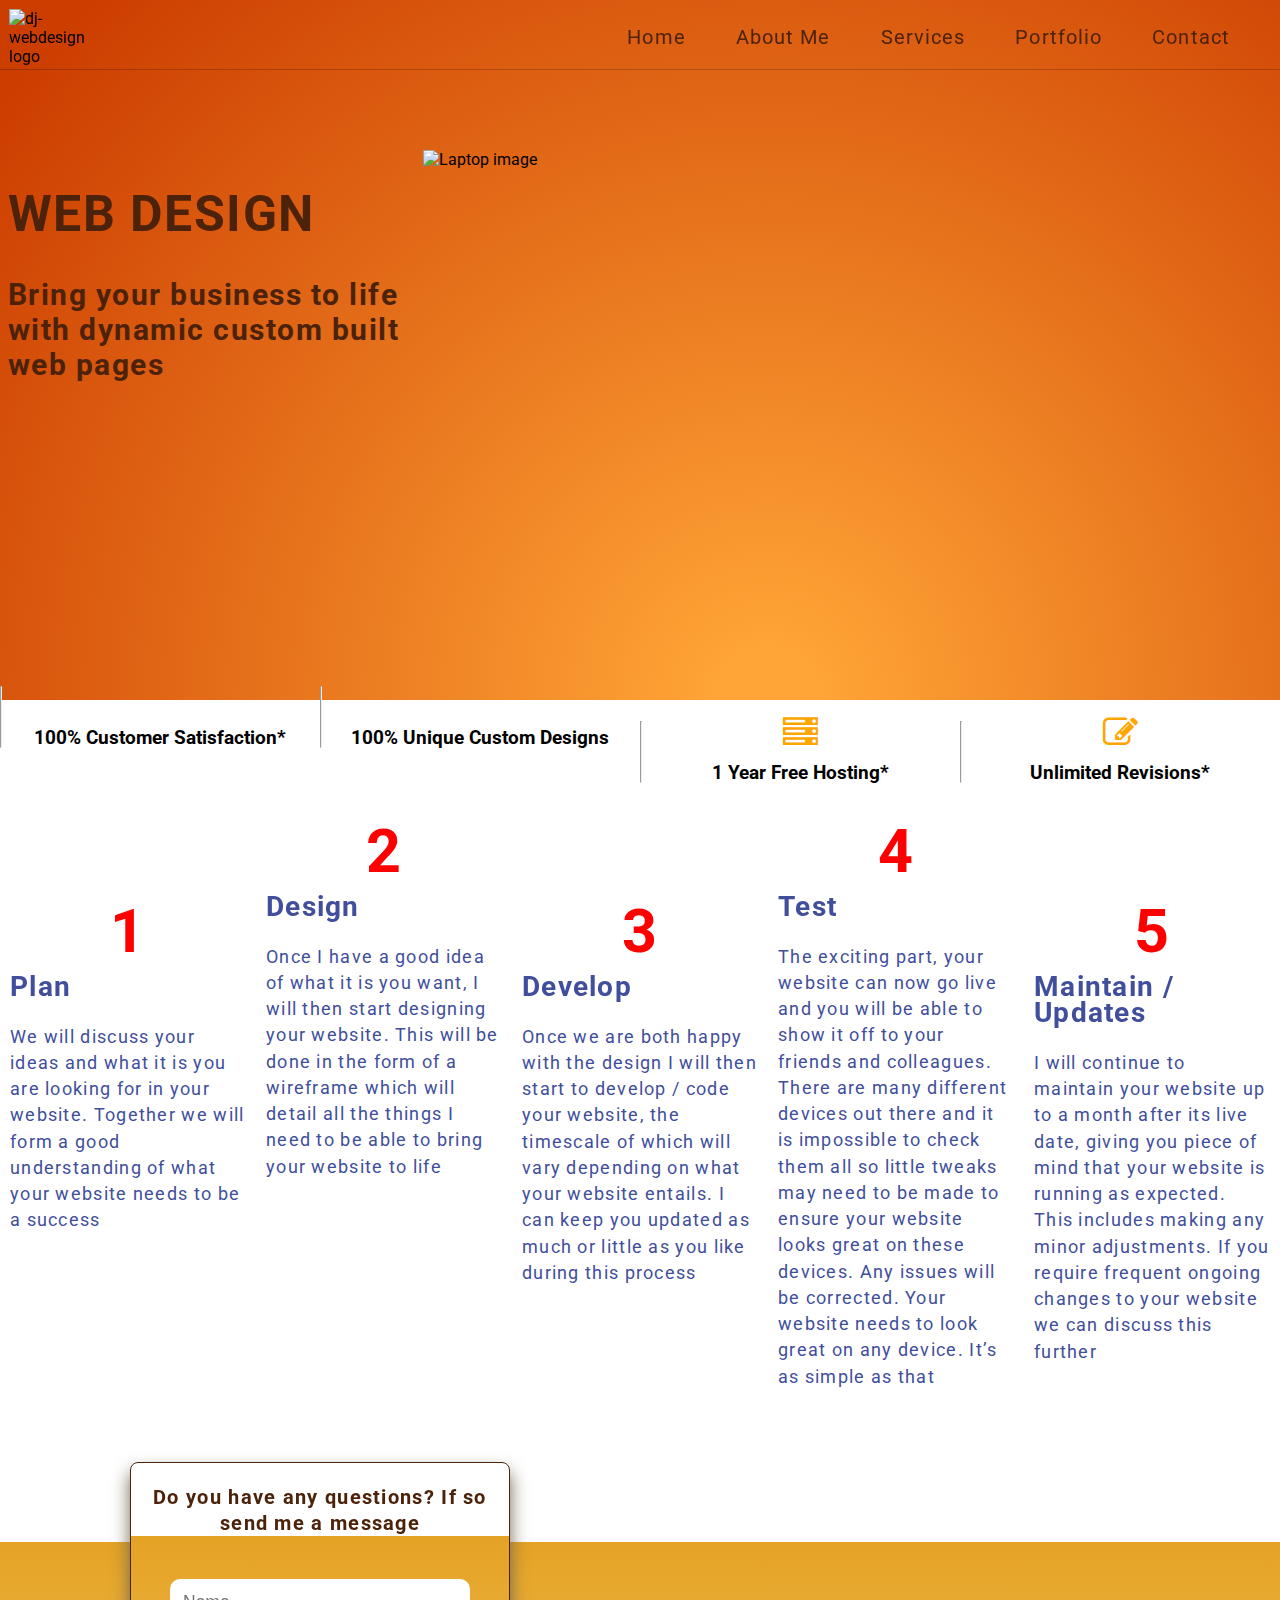
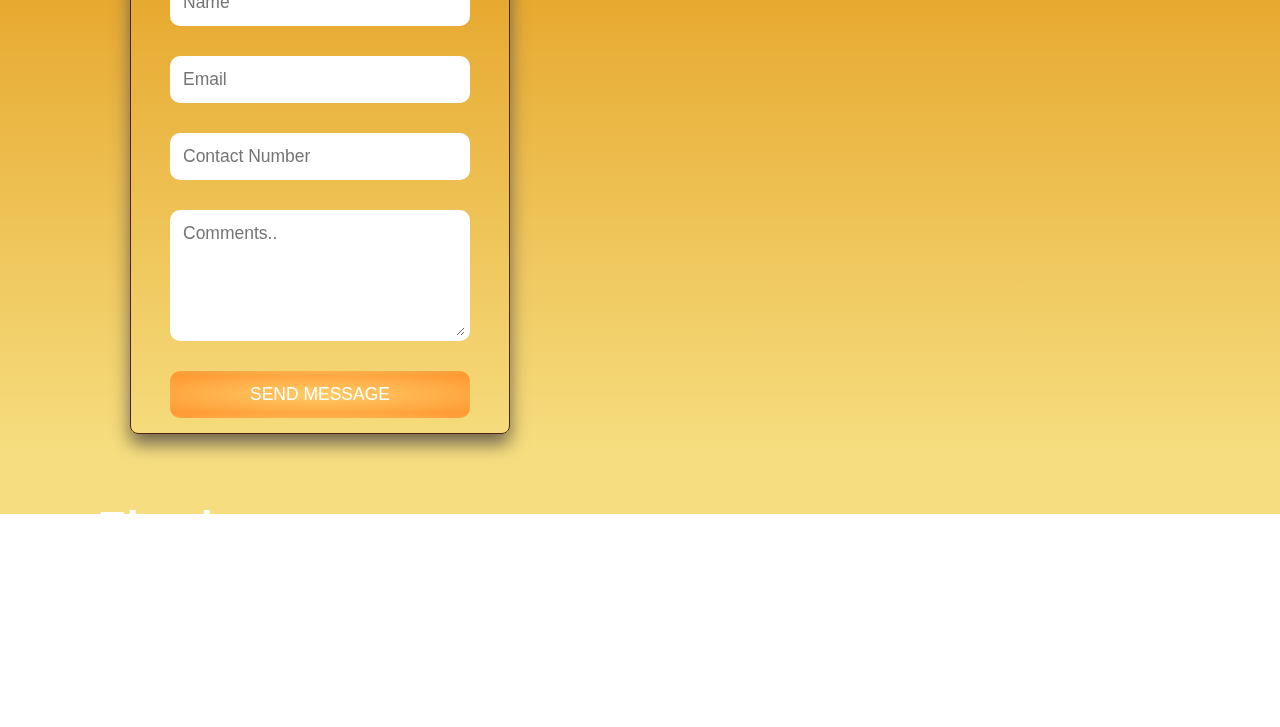
==== contact/index.html @ 466cbf92 "contact page" ====
<!DOCTYPE html>
<html lang="en">
    <head>
    	<!-- Global site tag (gtag.js) - Google Analytics -->
		<script async src="https://www.googletagmanager.com/gtag/js?id=UA-121723343-1"></script>
		<script>
		  window.dataLayer = window.dataLayer || [];
		  function gtag(){dataLayer.push(arguments);}
		  gtag('js', new Date());

		  gtag('config', 'UA-121723343-1');
		</script>
		<meta charset="UTF-8" />
        <meta http-equiv="X-UA-Compatible" content="IE=edge,chrome=1">
        <meta name="viewport" content="width=device-width, initial-scale=1, shrink-to-fit=no">
        <link rel="icon" type="image/png" href="https://dj-webdesign.co.uk/images/favicon.png" sizes="16x16">
		
		<link rel="stylesheet" href="https://cdnjs.cloudflare.com/ajax/libs/font-awesome/4.7.0/css/font-awesome.min.css">
		<script src="https://kit.fontawesome.com/59c02591fa.js" crossorigin="anonymous"></script>
		<link href="https://fonts.googleapis.com/css2?family=Roboto&display=swap" rel="stylesheet">
		<link href="https://fonts.googleapis.com/css2?family=Libre+Franklin:ital,wght@0,400;1,600;1,700&family=Roboto:ital,wght@0,400;0,900;1,700;1,900&display=swap" rel="stylesheet">
		<link rel="stylesheet" type="text/css" href="../css/normalize.css" />
        <link rel="stylesheet" type="text/css" href="../css/style.css" />
        <title>Contact Me | dj-webdesign</title>
        <meta name="description" content="I offer affordable bespoke web design in cardiff. Fully responsive designs for helping your business to grow" />
        <meta http-equiv="author" content="dj-webdesign" />
        <meta name="robots" content="index, follow" />
		<!--[if lte IE 8]>
			 <link rel="stylesheet" type="text/css" href="css/simple.css" />
		<![endif]-->
	</head>
	
	<body>
        <div class="hero-container">
        	<header id="fixed">
				<div class="logo">
					<img src="images/logo.png" width="53px" length="51px" alt="dj-webdesign logo">
				</div>
					
					<!-- NAV BAR -->
			
			<nav id="navbar">
				<ul>

				<span class="button">☰</span>
					<a href="top">
					<li>
						<a class="active" href="https://dj-webdesign.co.uk">Home</a>
					</li>
					<li>
						<a href="#about-me">About Me</a>
					</li>
					<li>
						<a href="#services">Services</a>
					</li>
					<li>
						<a href="#portfolio">Portfolio</a>
					</li>
					<li>
						<a href="#contact">Contact</a>
					</li>
				</ul>
			</nav>

			</header>
				
					<!-- HOME PAGE -->
			<div class="background-image">
			
				<span class="main-title">
				<h1>Web Design</h1>
				<h2>Bring your business to life with dynamic custom built web pages</h2></span>
				<img class="main-img" src="images/laptops.png" width="auto" height="auto" alt="Laptop image">
			</div>

<div class="info-bar-container">
	<div class="info-row">
		<div class="info-column">
			<h3><i class="fa fa-award"></i>100% Customer Satisfaction*</h3>
		<hr>
		</div>

		<div class="info-column">
			<h3><i class='fa fa-laptop-code'></i>100% Unique Custom Designs</h3>
		<hr>
		</div>


		<div class="info-column">
			<h3><i class="fa fa-server"></i>1 Year Free Hosting*</h3>
		<hr>
		</div>

		<div class="info-column">
			<h3><i class="fa fa-edit"></i>Unlimited Revisions*</h3>
			<hr>
		</div>

		</div>
	</div>
					

						
						<!-- 5 STAR PLAN -->

		<section class="process-container">
			<div class="row">
				<div class="plan-column fade-up">
					<div class="number-style-one">1</div>
						<h2>Plan</h2>
						
						<p>We will discuss your ideas and what it is you are looking for in your website. Together we will form a good understanding of what your website needs to be a success</p>
				</div>

				<div class="design-column fade-down">
					<div class="number-style-two">2</div>
						<h2>Design</h2>
						
						<p>Once I have a good idea of what it is you want, I will then start designing your website. This will be done in the form of a wireframe which will detail all the things I need to be able to bring your website to life</p>
				</div>

				<div class="develope-column fade-up">
					<div class="number-style-three">3</div>
						<h2>Develop</h2>

						<p>Once we are both happy with the design I will then start to develop / code your website, the timescale of which will vary depending on what your website entails. I can keep you updated as much or little as you like during this process</p>
				</div>

				<div class="test-column fade-down" >
					<div class="number-style-four">4</div>
						<h2>Test</h2>

						<p>The exciting part, your website can now go live and you will be able to show it off to your friends and colleagues. There are many different devices out there and it is impossible to check them all so little tweaks may need to be made to ensure your website looks great on these devices. Any issues will be corrected. Your website needs to look great on any device. It’s as simple as that</p>
				</div>
				<div class="maintain-column fade-up">
					<div class="number-style-five">5</div>
						<h2>Maintain / Updates</h2>

						<p>I will continue to maintain your website up to a month after its live date, giving you piece of mind that your website is running as expected. This includes making any minor adjustments. If you require frequent ongoing changes to your website we can discuss this further</p>
				</div>
			</div>
		</section>
								

		<section id="contact">
			<div class="contact-container">
					<div class="row">
											
						<div class="contact-column">
							<form id="contact-form" method="post" action="contact-form-handler.php">
							<span><h3 class="contact-title">Do you have any questions? If so send me a message</h3></span>
								
								<input type="text" id="person" name="username" placeholder="Name" required></input>
								
								<input type="email" id="email" name="email" placeholder="Email" required>
								
								<input type="tel" id="tel" name="mobile" placeholder="Contact Number" required>
								
								<textarea type="text" id="text" name="comments" value="comments" rows="5" placeholder="Comments.." required></textarea>
								
								<input type="submit" id="submit-button" name="submit" value="SEND MESSAGE">							
							</form>
						</div>
						</div>

						<!-- <h2 class="contact-title">Contact Page</h2> -->
						
						<div class="thank-you-column">
							<header>
								<p><span class="thank-you-title">Thank you</span> for taking the time to check out my website. If you have a project I can help you with then please do get in touch. Likewise, if you have any questions or require more information please feel free to contact me and I will get back to you. I look forward to hearing from you...</p>
							</header>

							<div id="submitted-message"></div>
						</div>
					</div>
				</div>
		</section>
										<!-- FOOTER -->
		<footer>
			<div class="back-to-top">
				<a href="#" id="#top">BACK TO TOP</a>
			</div>

			<div class="footer-row">
				<div class="footer-column">
					<img src="images/logo-css3.png" class="css-logo" width="200px" height="200px" alt="css3 logo">
				</div>

				<div class="footer-column">
					<video class="logo-design" autoplay loop muted playsinline width="300px" height="300px">
						<source src="images\logo.mp4" type="video/mp4">
					</video>
					<!-- <img src="images/logo.png" class="logo-design" width="200px" length="200px" alt="dj-webdesign logo"> -->
				</div>


				<div class="footer-column designer">
					<h3>Need a graphic designer? You're in luck:</h3><br />
					<a href="https://endeemotion.com">Endee Motion</a>
				</div>
		</div>

		</footer>

			<div class="copyright">
				<h2>&COPY DJ-WEBDESIGN 2020</h2>
			</div>

		<div>
			
</div>

				
	</div><!-- // st-container -->

	<script src="jquery/jquery-3.4.1.min.js"></script>
	<script type="text/javascript" src="js/main.js"></script>

</body>

</html>
---- css/style.css ----
* {
  box-sizing: border-box;
  text-decoration: none;
}

a {
  color: inherit;
}

body {
	width: 100%;
	margin: 0;
	font-family: 'Roboto', sans-serif;
}


					/* HOME PAGE CONTAINER */
.hero-container {
	position: absolute;
	width: 100%;
	height: 100%;
	top: 0;
	left: 0;
}
					/* NAV BAR */
#navbar {
  width: 100%;
  height: 50px;
  cursor: pointer;
  font-size: 20px;
  line-height: 34px;
  letter-spacing: 1.1px;
  text-align: center;
  color: #4c220a;
  padding-right: 50px;
  border-bottom: 1px solid rgba(0, 0, 0, 0.2);
}

nav ul {
  width: 100%;
  display: flex;
  justify-content: flex-end;
  background-color: none;
  padding-left: 0;
}

nav li {
  width: auto;
  margin-left: 50px;
  text-decoration: none;
  list-style-type: none;
  color: inherit;
}

#navbar li:hover {
	border-top: 2px solid #4c220a;
	margin-top: -2px;
}

.button {
    display: none;
}



							/* RESPONSIVE */

@media screen and (max-width: 740px) {
	li a {
		font-size: 16px;
	}
}

@media screen and (max-width: 450px) {
	li a {
		font-size: 17.5px;
		letter-spacing: 1.3px;
		line-height: 2.3em;
		text-transform: uppercase;
	} nav ul {
		flex-direction: column;
		align-items: center;
		justify-content: center;
		background-color: #515EA9;
	} .button {
		display: block;
		font-size: 25px;
		margin-top: 18px;
		margin-bottom: 10px;
		background-color: #515EA9
	} li {
			display: none;
	} #navbar {
		position: static;
		margin-top: 72px;
		background-color: #515EA9;
	} .block {
		display: none;
	} nav li {
		width: 90px;
	} li .active:before {
		border-bottom-color: #515EA9;
	}
}

@media screen and (min-width: 450px) {
	li { 
	display: block !important;
	}
}

							/* HOME PAGE */

.background-image {
	background: #cc3d00 radial-gradient(circle at 60% 100%,#ffa436 5%,#cc3d00 94%);
	width: 100%;
	height: 700px;
	display: flex;
	flex-direction: row;
	align-items: center;
	justify-content: space-around;
}

.main-title {
	width: 400px;
	height: auto;
	font-size: 50px;
}

.main-title h1 {
	font-family: 'Roboto', sans-serif;
	font-size: 50px;
	color: #4c220a;
	text-transform: uppercase;
	letter-spacing: 1.5px;
	margin-top: -108px;
}

.main-title h2 {
	font-size: 30px;
	color: #4c220a;
	letter-spacing: 1.5px;
}

.main-img {
	width: 850px;
	height: 400px;
}


@media screen and (max-width: 740px) {
	.background-image,
	.main-title,
	.main-img {
		width: 100%;
		height: auto;
		display: block;
	}
	} {
	
}
 /* INFOMATION BAR UNDER MAIN IMAGE */

.info-bar-container, .info-row {
	width: 100%;
	height: auto;
}

.info-column {
	width: 25%;
	height: auto;
	padding-top: 5px;
	float: left;
	text-align: center;
}

.info-column h3 {
	margin-top: 5px;
	padding-top: 0px;
}


.fa-award,
.fa-laptop-code,
.fa-server,
.fa-edit {
	font-size: 35px;
	color: orange;
	display: block !important;
	text-align: center;
	padding-bottom: 12px;
	padding-top: 5px;
}

.info-row::after {
  content: "";
  clear: both;
  display: table;
}

hr {
    color: #ffd399;
    width: 1px;
    height: 62px;
    margin-top: -82px;
    float: left;
}

@media screen and (max-width: 740px) {
    .info-column {
        width: 100%;
    } hr {
    width: 80%;
    height: 1px;
    margin-top: 10px;
    float: none;

    } .info-column h3 {
        margin-bottom: 0px;
    }
}
 
					 /* HOME PG - FIXED LOGO & EMAIL SECTION */ 
#fixed {
  position: fixed;
  top: 0;
  height: 70px;
  width: 100%;
}

.logo {
	position: absolute;
	top: 13%;
	left: 9px;
	width: 53px;
	height: 51px;
}



							/* RESPONSIVE */

@media screen and (min-width: 1800px) {
	.hero-title {
		font-size: 125px;
	} .hero-subtitle {
		font-size: 45px;
	} .logo-animation {
		left: -578px;
	}
}


@media screen and (max-width: 1030px) {
	.logo-animation {
		display: none;
	} .hero-title {
		margin-top: -112px; ;
	}
}

@media screen and (max-width: 745px) {
	.hero {
		width: 100%;
		height: 500px;
	} .hero-title {
		font-size: 65px;
    	border-top: 2px solid white;
    	border-bottom: 2px solid white;
    	margin-top: -60px;
    	text-shadow: none;
	} .hero-subtitle {
		position: relative;
		top: 134px;
		font-size: 20px;
	}
}

@media screen and (max-width: 420px) {
	.hero {
		margin-top: -22px;
		/*height: 500px;*/
	} .hero-title {
		font-size: 35px;
		margin-top: -150px;
		margin-bottom: 40px;
		padding: 4px 0px;
    	text-shadow: none;
	} .hero-subtitle {
		font-size: 20px;
		font-weight: 400;
		position: relative;
		top: 203px;
	}

}

						/* ABOUT ME */

.about-me {
	width: 100%;
	height: auto;
	margin-top: 0px;
	font-size: 20px;
	letter-spacing: 1.5px;
	color: #404e9c;
	background: url("https://dj-webdesign.co.uk/images/banner-two.jpg");
	background-size: cover;
	background-repeat: no-repeat;
	background-position: center;
}

.aboutme-text p {
	width: 550px;
	height: auto;
	padding: 40px;
	margin-top: 36px;
	margin-left: 200px;
	text-align: center;
	border: 1px solid transparent;
	border-radius: 10px;
	background-color: #fff;
	box-shadow: 0 4px 8px 0 rgba(0, 0, 0, 0.2), 0 6px 20px 0 rgba(0, 0, 0, 0.19);
	line-height: 1.4em;
}

.quotation {
	width: 37px;
	height: 26px;
	position: relative;
	top: 76px;
	left: 211px;
}

.quotation-one {
	width: 37px;
	height: 26px;
	position: relative;
	top: -55px;
	left: 700px;
	-webkit-transform: rotate(180deg);
	-moz-transform: rotate(180deg);
	-ms-transform: rotate(180deg);
	-o-transform: rotate(180deg);
	transform: rotate(180deg);
}



					/* ALIGN PAGE LINKS INTO PLACE */
#about-me::before { 
  display: block; 
  content: " "; 
  margin-top: -100px; 
  height: 100px; 
  visibility: hidden; 
  pointer-events: none;
}
					/* END */

@media screen and (max-width: 750px) {
	.about-me {
		height: 500px;
	} .title {
		margin-top: 0;
	} .aboutme-text p {
		width: 95%;
		margin: auto;
		padding: 30px 10px;
	} .quotation-one {
		display: none;
	} .quotation {
		display: none;
	}
}

@media screen and (max-width: 440px) {
	.about-me {
		background: #29B2DF;
		height: 396px;
	}.aboutme-text p {
		width: 94%;
		font-size: 17.5px;
		margin-top: 0px;
		margin-left: 10px;
		margin-right: 10px;
		padding: 40px 10px;
		line-height: 1.5em;
		letter-spacing: 1.3px;
	} .quotation {
		display: block;
		top: 37px;
		left: 20px;
	} .quotation-one {
		display: block;
		top: -33px;
		left: 338px;
	} .title {
		margin-top: 0;
	}
}

@media screen and (max-width: 380px) {
	.quotation {
		top: 37px;
		left: 20px;
	} .quotation-one {
		top: -33px;
		left: 307px;
	}
}

@media screen and (max-width: 360px) {
	.quotation,
	.quotation-one {
		display: none;
	}
}
	
	
					/* PRICES & SERVICES SECTION */

.prices-container { 
	width: 100%;
	font-family: "Libre Franklin", "Helvetica Neue", helvetica, arial, sans-serif;
}

.prices-row {
	width: 100%;
	display: flex;
	flex-direction: row;
	justify-content: center;
}

.services-title {
	font-size: 25px;
	font-weight: 600;
	text-transform: uppercase;
	letter-spacing: 1px;
	margin-bottom: 5px;
	color: #4c220a;
}

.prices-column-one, .prices-column-two, .prices-column-three { 
	min-width: 430px;
	margin: 15px;
	border: 2px solid #ffc880;
	border-radius: 15px;
	padding: 5px;
	box-shadow: 0px 10px 18px #c1bbbb;
	background-color: #fffdfd;
	transition: .5s ease
}

.prices-column-one:hover,
.prices-column-two:hover,
.prices-column-three:hover {
	-webkit-transform: scale(1.05);
	-ms-transform: scale(1.05);
	transform: scale(1.05);
	transition: 1s ease;
}

.btn, .services-title {
	display: block;
	text-align: center;
}

.btn {
	margin-top: 25px;
}

.order-btn {
	width: 150px;
	font-size: 12px;
	text-transform: uppercase;
	font-weight: bold;
	padding: 10px;
	border-radius: 7px;
	letter-spacing: 1.5px;
	cursor: pointer;
	background: radial-gradient(#ffcc66, #ff9933);
	color: #fff;
}

.prices-ul  {
	width: 85%;
	height: auto;
	margin: auto;
	padding: 10px 3px 10px 12px;
	border-radius: 10px;
	line-height: 25px;
	text-decoration: none;
	list-style-type: none;
	font-size: 14px;
	font-weight: 600;
	overflow: hidden;
	opacity: 1.2px;
	border: 3px solid #808080;
}

.fa-check-circle {
	font-size: 15px;
	color: green;
	margin-right: 8px;
}

.new-price {
	font-weight: bold;
	font-size: 43px;
	margin-right: 10px;
	color: red;
}

.inline {
	text-align: center;
}

span del {
	font-weight: bold;
	text-decoration: line-through;
	color: #7b7575;
	font-size: 20px;
}


				/* INFORMATION TOOLTIP */
.info {
	width: 100%;
	position: relative;
	display: inline-block;
	font-size: 32px;
	color: #ebebf2;
	text-align: center;
}

.info .tooltiptext {
	visibility: hidden;
	font-size: 12px;
	background-color: #4a4645;
	color: #fff;
	line-height: 2;
	letter-spacing: 2.2px;
	border-radius: 6px;
	padding: 5px;
	position: absolute;
	z-index: 1;
	top: 10%;
	left: 0%;
	/*opacity: 1;*/
	/*transition: opacity 0.3s;*/
	text-align: center;
}

.info .tooltiptext::after {
	content: "";
	position: absolute;
	bottom: 100%;
	left: 50%;
	margin-left: -5px;
	border-width: 5px;
	border-style: solid;
	border-color: #555 transparent transparent transparent;
}

.info:hover .tooltiptext {
	visibility: visible;
	opacity: 0.9;
}


				/* FIREFOX ONLY */

 .custom-scrollbar {
  scrollbar-width: thin;
  scrollbar-color: #ffcc66 #ebebf2;
}

.custom-scrollbar { 
	height: 152px;
	width: auto;
	overflow-y: scroll; 
}

.custom-scrollbar::-webkit-scrollbar {
	width: 10px;
}

.custom-scrollbar::-webkit-scrollbar-track { 
	background : #ebebf2;
	border-radius: 7px;
}

.custom-scrollbar::-webkit-scrollbar-thumb {
	background : #ffcc66;
	border-radius: 7px;
}


@media screen and (max-width: 710px) {
	.prices-row {
		display: flex;
		flex-direction: column;
		justify-content: center;
	} .prices-column-one, .prices-column-two, .prices-column-three { 
		/*min-width: 320px;
		margin: 15px;
		padding: 5px;*/
	}
}




						/* SERVICES PAGE */

#services {
	margin-top: 10px;
}

.row {
	width: 100%;
	height: auto;
	margin: 0;
	color: #404e9c;
	/*text-shadow: 1px 1px 1px rgba(151,24,64,0.2);*/
	font-size: 17.5px;
	text-align: center;
	line-height: 1.5em;
	letter-spacing: 1.3px;
	display: block;
}

.column-one,
.column-two,
.column-three {
	width: 33.33%;
	float: left;
	display: block;
	margin-bottom: 42px;
}

.column-one h2,
.column-two h2,
.column-three h2 {
	font-size: 28px;
	font-weight: bold;
	letter-spacing: 0.5px;
	margin-bottom: 8px;
	margin-top: 3px;
}

.column-one p,
.column-two p,
.column-three p {
	padding: 20px 10px 10px 10px;
	margin: 0px;
}

.row:after {
  content: "";
  display: table;
  clear: both;
}

.column-one img {
	width: 100%;
	height: auto;
	padding-left: 10px;
}

.column-two img {
	width: 100%;
	height: auto;
	padding-left: 5px;
	padding-right: 5px;
}

.column-three img {
	width: 100%;
	height: auto;
	padding-right: 10px;
}

.background-des {
	height: 270px;
	background-color: #404e9c;
	color: #fff;
}

.background-res {
	height: 270px;
	background-color: #343f7f;
	color: #fff;
}

.background-old {
	height: 270px;
	background-color: #252d5b;
	color: #fff;
}

.background-des:hover,
.background-res:hover,
.background-old:hover {
	background-color: #fff;
	color: black; 
  	box-shadow: 0 15px 25px -25px #1F1F46;
  	transform: translateY(20px);
}


button {
	font-family: 'Marvel', Arial, sans-serif;
	font-size: 17.5px;
	font-weight: 600;
	letter-spacing: 2px;
	margin-top: 27px;
	padding: 5px;
	text-decoration: none;
	background-color: #fff;
	color: #404e9c;
	border: 2px solid #404e9c;
}

.column-one:hover > h2,
.column-two:hover > h2,
.column-three:hover > h2 {
        animation-name: bounce;
        animation-duration: 1s;
        animation-iteration-count: 1;
}

.simple-header {
	width: 98%;
	font-size: 28px;
	letter-spacing: 0.8px;
	color: #404e9c;
	text-transform: uppercase;
	position: relative;
	top: 0px;
	left: 10px;
	border-top: 2px solid #404e9c;
	padding-top: 15px; 
}

@keyframes bounce {
        0%   { transform: translateY(0); }
        50%  { transform: translateY(-25px); }
        100% { transform: translateY(0); }
    }


@media screen and (max-width: 1100px) {
	.background-des, .background-res, .background-old {
		height: 375px;
	} .column-one p, .column-two p, .column-three p {
		padding-top: 10px;
	}
}

@media screen and (max-width: 998px) {
	.column-one h2, .column-two h2, .column-three h2 {
		font-size: 22px;
		font-weight: 800;
		letter-spacing: 0.5px;
		margin-bottom: 8px;
		margin-top: 3px;
		}
	}

@media screen and (max-width: 786px) {
	.column-one h2, .column-two h2, .column-three h2 {
		font-size: 21px;
		font-weight: 800;
		letter-spacing: 0.5px;
		margin-bottom: 8px;
		margin-top: 3px;
	}
}

@media screen and (max-width: 750px) {
	.column-one, .column-two, .column-three {
		width: 100%;
		float: none;
	} .column-one img, .column-two img, .column-three img {
		width: 100%;
		padding: 0;
	} .background-des, .background-res, .background-old {
		height: auto;
	} button {
		margin-bottom: 25px;
	}
}

@media screen and (max-width: 420px) {
	.column-one h2, .column-two h2, .column-three h2 {
		letter-spacing: 1px;
		text-transform: uppercase;
	} .column-one, .column-two, .column-three {
		margin-bottom: 25px;
	} .simple-header {
		width: 95%;
		font-size: 21px;
	}
}

								/* FIVE STEP PLAN */

.process-container {
	width: 100%;
	height: auto;
	margin-top: 105px;
}

.plan-column,
.design-column,
.develope-column,
.test-column,
.maintain-column {
	width: 20%;
	float: left;
	padding: 10px;
	text-align: left;
}

.fade-up {
	opacity: 1;
	margin-top: 0px;
}

.fade-down {
	opacity: 1;
	margin-top: -80px;
}

.plan-column:hover > .number-style-one,
.design-column:hover > .number-style-two,
.develope-column:hover > .number-style-three,
.test-column:hover > .number-style-four,
.maintain-column:hover > .number-style-five {
	color: #404e9c;
	animation: jumpone 2s ease;
}

.plan-column h2,
.design-column h2,
.develope-column h2,
.test-column h2,
.maintain-column h2 {
	position: relative;
	font-size: 28px;
	padding-top: 7px; 
	background-color: #fff;
	/*text-transform: uppercase;*/
}

.number-style-one,
.number-style-two,
.number-style-three,
.number-style-four,
.number-style-five  {
	font-family: 'Roboto', Open Sans, sans-serif;
	position: relative;
	font-size: 61px;
	font-weight: bold;
	text-align: center;
	color: red;
}


    @keyframes jumpone {
        0%   { transform: scale(1,1)      translateY(0); }
        10%  { transform: scale(1.1,.9)   translateY(0); }
        30%  { transform: scale(.9,1.1)   translateY(-100px); }
        50%  { transform: scale(1.05,.95) translateY(0); }
        57%  { transform: scale(1,1)      translateY(-7px); }
        64%  { transform: scale(1,1)      translateY(0); }
        100% { transform: scale(1,1)      translateY(0); }
    }

#services::before { 
  display: block; 
  content: " "; 
  margin-top: -39px; 
  height: 61px; 
  visibility: hidden; 
  pointer-events: none;
}
							/* SCREEN RESPONSIVE */

@media screen and (max-width: 770px) {
	.plan-column,
	.design-column,
	.develope-column,
	.test-column,
	.maintain-column {
		width: 100%;
		margin: 0;
		float: none;
		text-align: center;
	} .process-container {
		margin-top: 32px;
	}
}

@media screen and (max-width: 450px) {
	.process-container h2 {
		font-size: 21px;
		text-transform: uppercase;
	} .number-style {
		top: 55px;
	} .process-container {
		overflow: hidden;
	}
}
						/* SCREEN RESPONSIVE END */


  
input {
    display: none;
}

label {
    display: block;    
    padding: 8px 22px;
    margin: 0 0 1px 0;
    cursor: pointer;
    background: #6AAB95;
    border-radius: 3px;
    color: #FFF;
    transition: ease .5s;
}

label:hover {
    background: #4E8774;
}

.content {
    background: #E2E5F6;
    padding: 10px 25px;
    border: 1px solid #A7A7A7;
    margin: 0 0 1px 0;
    border-radius: 3px;
}

input + label + .content {
    display: none;
}

input:checked + label + .content {
    display: block;
}



li {
  animation: bounceInUp 1s ease both;
}

label::after {
    content: '+';
    font-size: 22px;
    font-weight: bold;
    position: absolute;
    right: 10px;
    top: 2px;
}

input:checked + label::after {
    content: '-';
    right: 14px;
    top: 3px;
}

label {
    position: relative;
}
/*@-webkit-keyframes bounceInUp { 
    0% { 
        opacity: 0; 
        -webkit-transform: translateY(2000px); 
    } 
    60% { 
        opacity: 1; 
        -webkit-transform: translateY(-30px); 
    } 
    80% { 
        -webkit-transform: translateY(10px); 
    } 
    100% { 
        -webkit-transform: translateY(0); 
    } 
} 

@keyframes bounceInUp { 
    0% { 
        opacity: 0; 
        transform: translateY(2000px); 
    } 
    60% { 
        opacity: 1; 
        transform: translateY(-30px); 
    } 
    80% { 
        transform: translateY(10px); 
    } 
    100% { 
        transform: translateY(0); 
    } 
} */



					
								/* PORTFOLIO PAGE */

.title {
  text-transform: uppercase;
  color: #404e9c;
  font-size: 28px;
  letter-spacing: 0.8px;
  padding-left: 10px;
  margin-bottom: 10px;
}

.slideshow-container {
	width: 100%;
	height: auto;
	background-color: #fff;
	text-align: center;
}

/*.dot {
	position: static;
	color: black;
	z-index: 1;
	width: 55px;
	height: 55px;
	opacity: 1;
	text-align: center;
}*/

.active {
  background-color: none;
}

.fade {
  -webkit-animation-name: fade;
  -webkit-animation-duration: 2s;
  animation-name: fade;
  animation-duration: 1s;
}

@-webkit-keyframes fade {
  from {opacity: .2} 
  to {opacity: 1}
}

@keyframes fade {
  from {opacity: .2} 
  to {opacity: 1}
}

#portfolio::before { 
  display: block; 
  content: " "; 
  margin-top: -100px; 
  height: 100px; 
  visibility: hidden; 
  pointer-events: none;
}

@media screen and (max-width: 850px) {
	 img {
		width: 100%;
		height: auto;
		align-items: center;
	}
}

@media screen and (max-width: 440px) {
	.title {
		font-size: 24px;
	}
}

								/* CONTACT PAGE */

.contact-container {
	width: 100%;
	height: auto;
	margin-top: 125px;
	background: linear-gradient(to bottom,#e5a326 0,#f6de80 90%);

}

.contact-column,
.thank-you-column {
	width: 45%;
	height: auto;
	float: left;
}

#contact-form {
	width: 380px;
	position: relative;
	top: -80px;
	left: 130px;
	border: 1px solid #4c220a;
	border-radius: 8px;
	box-shadow: 0px 10px 18px #71654e;
}

.thank-you-column p {
	color: #fff;
	text-align: left;
	margin: 0px 100px;
	letter-spacing: 3px;
	line-height: 1.6em;
}

.thank-you-title {
	font-size: 40px;
	font-weight: bold;
}

#submitted-message {
	width: 100%;
	height: 100px;
	text-align: left;
	margin-left: 100px;
	margin-top: 100px;
	font-size: 25px;
	color: orange;
	text-transform: uppercase;
	line-height: 1.4em;
	display: none;
}

.contact-title {
	color: #4c220a;
	border-bottom: 7px solid #e5a326;
}

form {
	width: 100%;
	height: 100%;
	display: flex;
	flex-direction: column;
	justify-content: center;
	align-items: center;
}

input,
textarea {
	width: 300px;
	margin: 15px 0px;
	padding: 8px;
	border-radius: 10px;
	display: block;
	border: 5px solid transparent;
}

input[type=submit] {
	background: radial-gradient(#ffcc66, #ff9933);
	color: #fff;
}

input[type=submit]:focus {
	border: 5px solid #fff;
}

textarea:focus, input:focus {
	border: 5px solid blue;
}


@media screen and (max-width: 750px) {
	#submitted-message {
		font-size: 20px;
		color: orange;
	}
}
@media screen and (max-width: 440px) {
	.contact-column,
	.thank-you-column {
		width: 100%;
		float: none;
		margin-bottom: 20px;
	} .thank-you-column p {
		margin: 10px 15px 35px 15px;
		font-size: 17.5px;
		text-align: center;
	} .thank-you-title {
		font-size: 28px;
	} #submitted-message {
		font-size: 18px;
		height: auto;
		margin: 0px 0px -25px;
		text-align: center;
		font-weight: bold;
	}
}

#contact::before { 
  display: block; 
  content: " "; 
  margin-top: -110px; 
  height: 110px; 
  visibility: hidden; 
  pointer-events: none;
}

					/* QUESTIONS SECTION */

input[type=checkbox] {
	display: none;
}

.question-container {
	width: 100%;
	height: auto;
	background-color: #fff;
	margin-right: auto;
	margin-left: auto;
}

.question-row {
	width: 100%;
	height: auto;
	display: flex;
	justify-content: center;
}

.question-column-one, .question-column-two {
	width: 40%;
}

label {
	color: #4c220a;
	background: white;
	margin-bottom: 5px;
	margin-left: 5px;
	letter-spacing: 1.3px;
	border: 3px solid #ffd399; /*ffc880*/
}

label:hover {
	background-color: orange;
}

.question-title {
	text-align: center;
}

.content {
	margin-left: 5px;
	margin-top: -8px;
	margin-bottom: 5px;
	padding: 15px;
	background-color: #fff;
	border: 3px solid #ffd399;
}

.content p {
	margin: 0px; 
}

@media screen and (max-width: 730px) {
	.question-container {
		margin-right: 15px;
		margin-left: 15px;
	} .question-row {
		display: block;
		} .question-column-one, .question-column-two {
		width: 90%;
		margin: 0px;	
	} .eap_section_title_3896 {
		font-size: 21px;
		padding-left: 30px;
		padding-right: 30px;
		margin-top: 30px;
		margin-bottom: 10px !important;
	}
	
}

								/* FOOTER */


.footer-row {
	width: 100%;
	height: 218px;
	margin-top: 25px;
}

.footer-column {
	width: 33%;
	height: auto;
	float: left;
	display: flex;
	align-items: center;
	justify-content: center;
}

.css-logo {
	width: 200px;
	height: 138px;
}

.back-to-top {
	width: 100%;
	display: flex;
	justify-content: center;
	margin-top: 1px;
}

.back-to-top a {
	width: 200px;
	height: 42px;
	background: #1b2836;
	font-size: 20px;
	color: #fff;
	font-weight: bold;
	text-align: center;
	line-height: 2em;
	letter-spacing: 3.5px;
	border-radius: 0px 0px 10px 10px;
}

.designer {
	height: 165px;
	display: block;
	font-size: 17.5px;
	text-align: center;
	letter-spacing: 1.5px;
}

.designer a {
	letter-spacing: 0.3em;
	font-weight: bold;
	text-transform: uppercase;
	background-color: #515EA9;
	color: #fff;
	padding: 10px;
	border-radius: 8px;
	margin-left: 5px;
}

.designer h3 {
	font-size: 20px;
	letter-spacing: 1.5px;
	margin-top: 57px;
}

.logo-design {
	width: 250px;
	height: auto;
	margin-top: -33px;
}

.copyright {
	width: 100%;
	text-align: center;
	letter-spacing: 3.5px;
	background-color: #1b2836;
	padding: 8px; 
}

.copyright h2 {
	font-size: 25px;
	font-weight: 400;
	color: #fff;
	margin: 0;
}

@media screen and (max-width: 770px) {
	.footer-row {
		height: auto;
		margin-left: auto;
		margin-right: auto;
	} .footer-column {
		width: 100%;
		float: none;
		margin-top: 30px;
	} .designer {
		height: auto;
		padding: 10px;
		background-color: #515EA9;
	} .copyright h2 {
		font-size: 20px;
	} .designer a {
		position: static;
		letter-spacing: 1em;
		font-weight: bold;
		color: #fff;
	} .designer h3 {
		margin: 0;
	} .logo-design {
		width: 325px;
	}
}
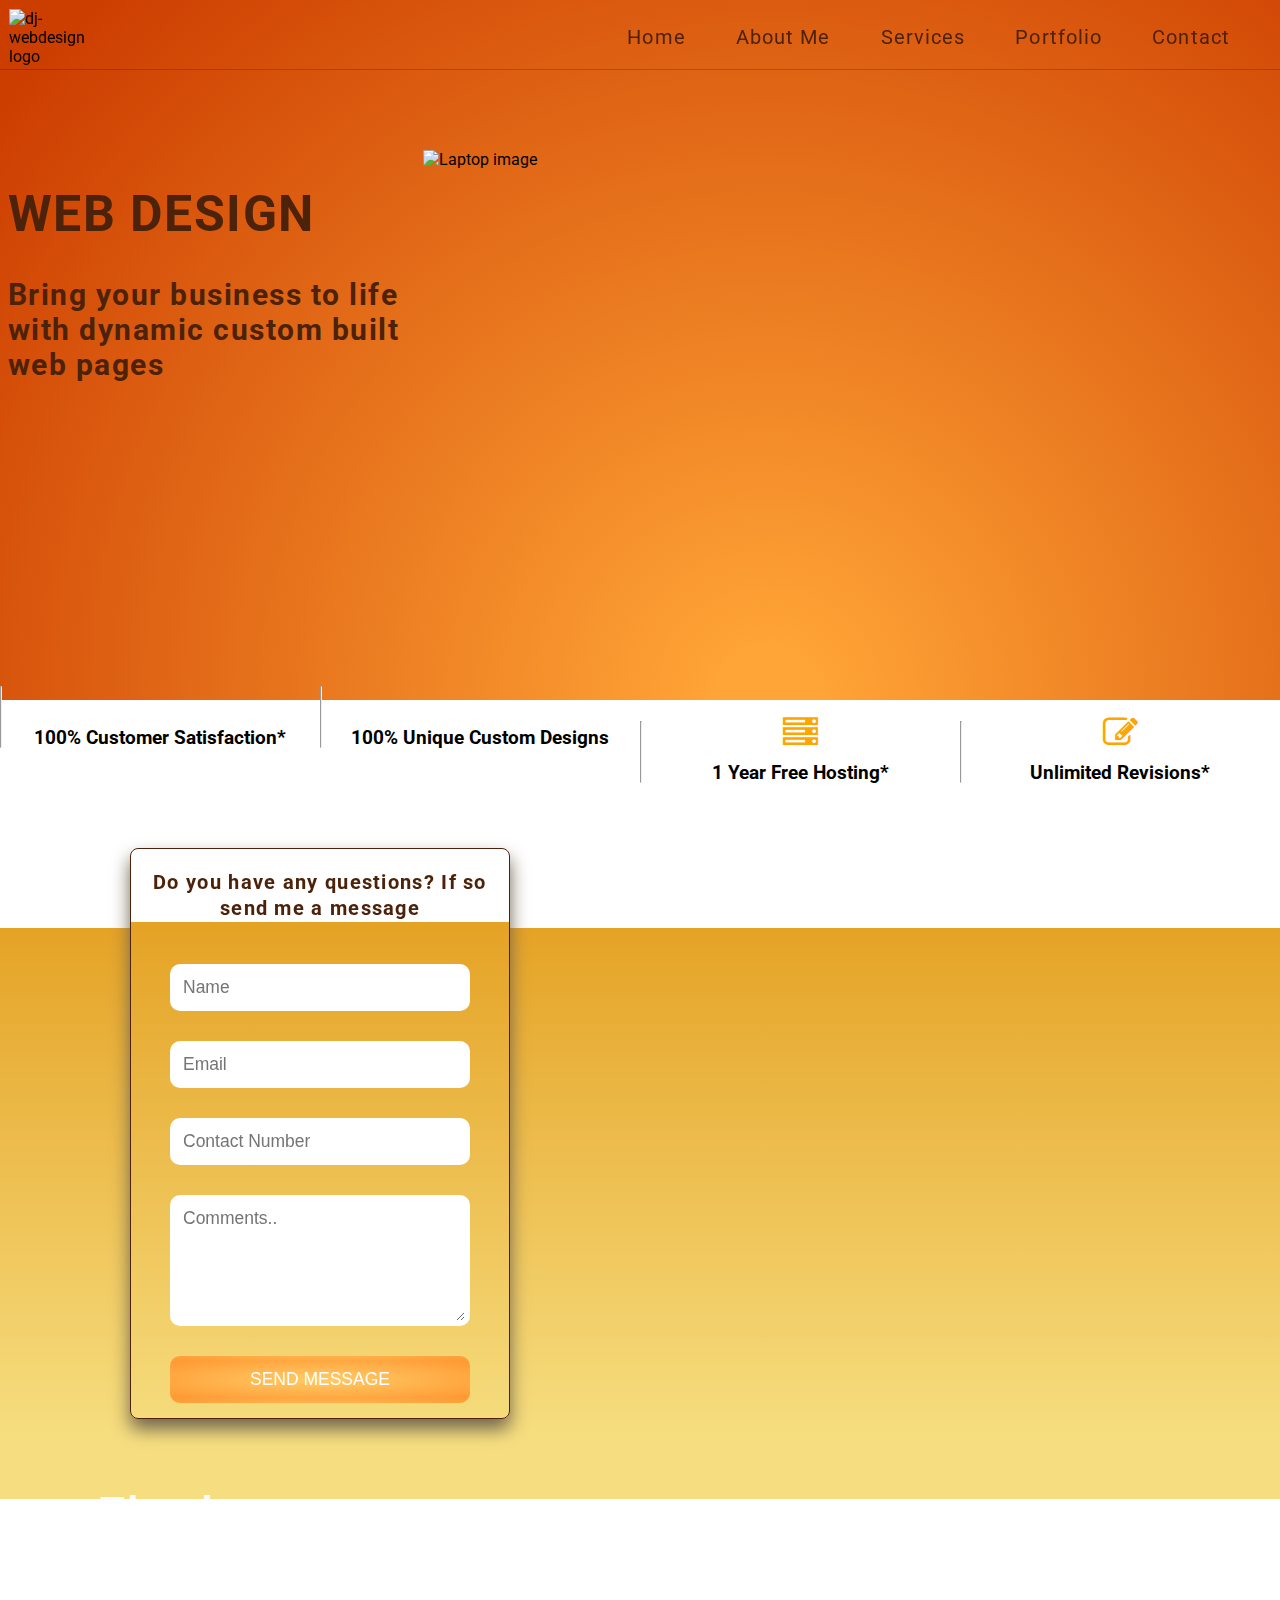
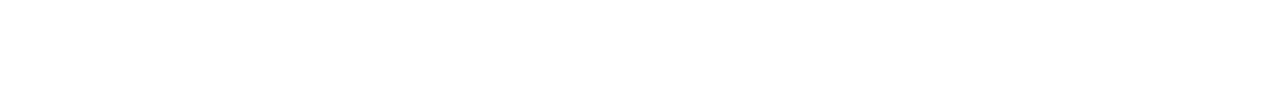
==== commit f00d5961: "contact page" ====
--- a/contact/index.html
+++ b/contact/index.html
@@ -98,49 +98,8 @@
 
 		</div>
 	</div>
-					
-
-						
-						<!-- 5 STAR PLAN -->
-
-		<section class="process-container">
-			<div class="row">
-				<div class="plan-column fade-up">
-					<div class="number-style-one">1</div>
-						<h2>Plan</h2>
-						
-						<p>We will discuss your ideas and what it is you are looking for in your website. Together we will form a good understanding of what your website needs to be a success</p>
-				</div>
-
-				<div class="design-column fade-down">
-					<div class="number-style-two">2</div>
-						<h2>Design</h2>
-						
-						<p>Once I have a good idea of what it is you want, I will then start designing your website. This will be done in the form of a wireframe which will detail all the things I need to be able to bring your website to life</p>
-				</div>
-
-				<div class="develope-column fade-up">
-					<div class="number-style-three">3</div>
-						<h2>Develop</h2>
-
-						<p>Once we are both happy with the design I will then start to develop / code your website, the timescale of which will vary depending on what your website entails. I can keep you updated as much or little as you like during this process</p>
-				</div>
-
-				<div class="test-column fade-down" >
-					<div class="number-style-four">4</div>
-						<h2>Test</h2>
-
-						<p>The exciting part, your website can now go live and you will be able to show it off to your friends and colleagues. There are many different devices out there and it is impossible to check them all so little tweaks may need to be made to ensure your website looks great on these devices. Any issues will be corrected. Your website needs to look great on any device. It’s as simple as that</p>
-				</div>
-				<div class="maintain-column fade-up">
-					<div class="number-style-five">5</div>
-						<h2>Maintain / Updates</h2>
-
-						<p>I will continue to maintain your website up to a month after its live date, giving you piece of mind that your website is running as expected. This includes making any minor adjustments. If you require frequent ongoing changes to your website we can discuss this further</p>
-				</div>
-			</div>
-		</section>
-								
+				
+											
 
 		<section id="contact">
 			<div class="contact-container">
